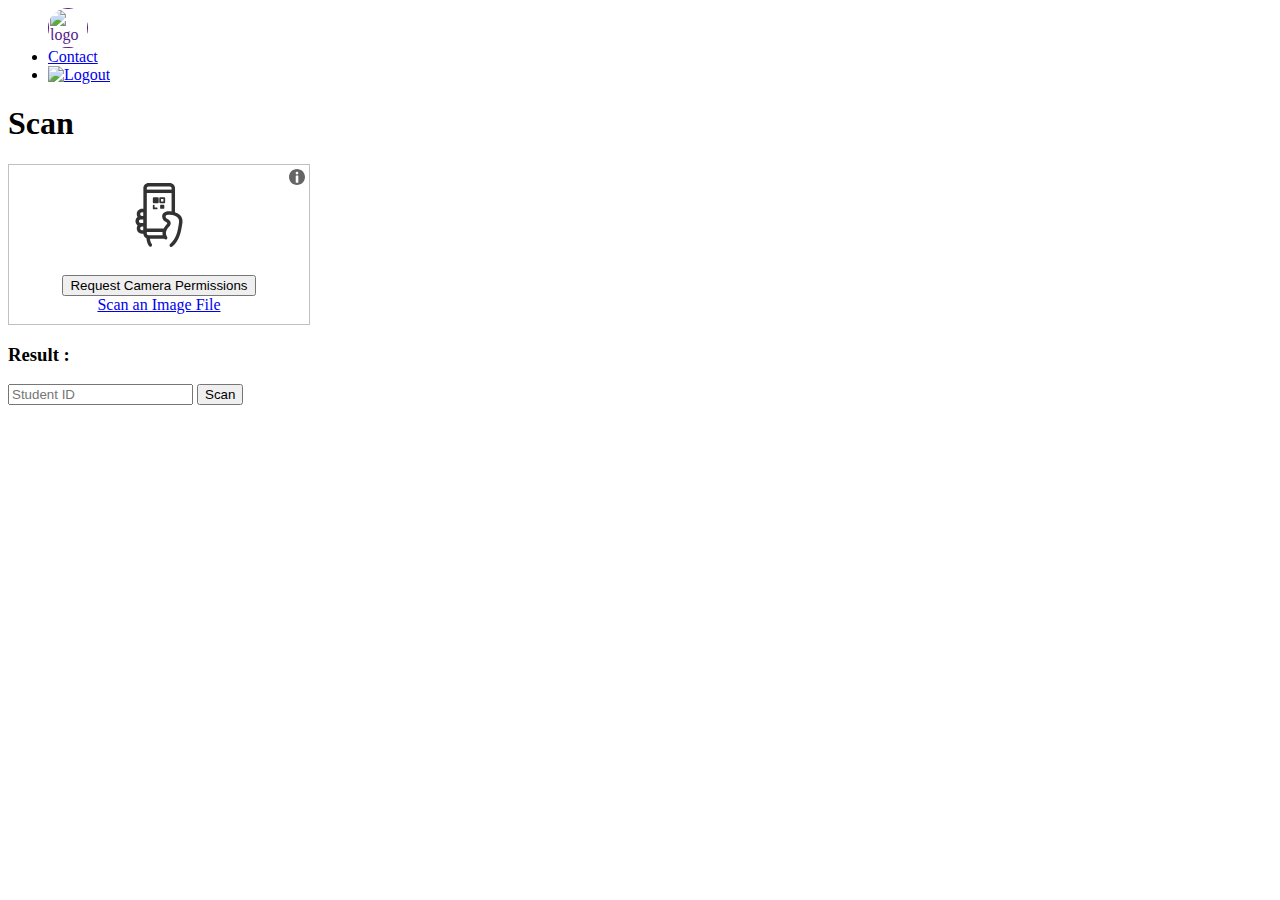
==== pages/scanner.html @ 8c77fcfb "working scanner" ====
<html lang="en">
<head>
    <meta charset="UTF-8">
    <meta http-equiv="X-UA-Compatible" content="IE=edge">
    <meta name="viewport" content="width=device-width, initial-scale=1.0">
    <title>Attend QR</title>
    
    <link rel="stylesheet" href="../css/styles.css">
    <link rel="apple-touch-icon" sizes="180x180" href="../assets/apple-touch-icon.png">
    <link rel="icon" type="image/png" sizes="32x32" href="../assets/favicon-32x32.png">
    <link rel="icon" type="image/png" sizes="16x16" href="../assets/favicon-16x16.png">
    <link rel="manifest" href="/site.webmanifest">
</head>

<body>

    <nav class="navbar">
        <ul class="nav-list">
            <div class="logo"><a href=""><img src="../assets/apple-touch-icon.png" alt="logo" style="width:40px;height:40px;border-radius:50px;"></a></div>
            <!-- <li class="nav-item"><a href="">Scan</a></li> -->
            <li class="nav-item"><a href="contact.html">Contact</a></li>
            <li class="nav-item"><a href="logout.html"><img src="../assets/logout.png" alt="Logout"></a></li>
        </ul>
    </nav>

    <script src="../scripts/html5-qrcode.min.js"></script>

    <div class="canvas">
        <h1 class="scan">Scan</h1>
    
        <div id="reader" style="width:300px">
        </div>
        
        <div id="qr-reader-results">
            <h3>Result : </h3>
        </div>

        <form action="./attend.html">
            <input type="text" name="stud" id="stud" placeholder="Student ID">
            <input type="submit" id="ID" value="Scan">
        </form>
    </div>

    <script type="text/javascript">
        var resultContainer = document.getElementById('qr-reader-results');
        var lastResult, countResults = 0;

        function onScanSuccess(decodedText, decodedResult) {
            if (decodedText !== lastResult) {
                ++countResults;
                lastResult = decodedText;
                // Handle on success condition with the decoded message.
                console.log(`Scan result ${decodedText}`, decodedResult);
                document.getElementById('stud').value = decodedText;
            }
            //console.log(decodedResult)
        }

        var html5QrcodeScanner = new Html5QrcodeScanner(
            "reader", { fps: 20, qrbox: 300 });
        html5QrcodeScanner.render(onScanSuccess);
    </script>
</body>
</html>
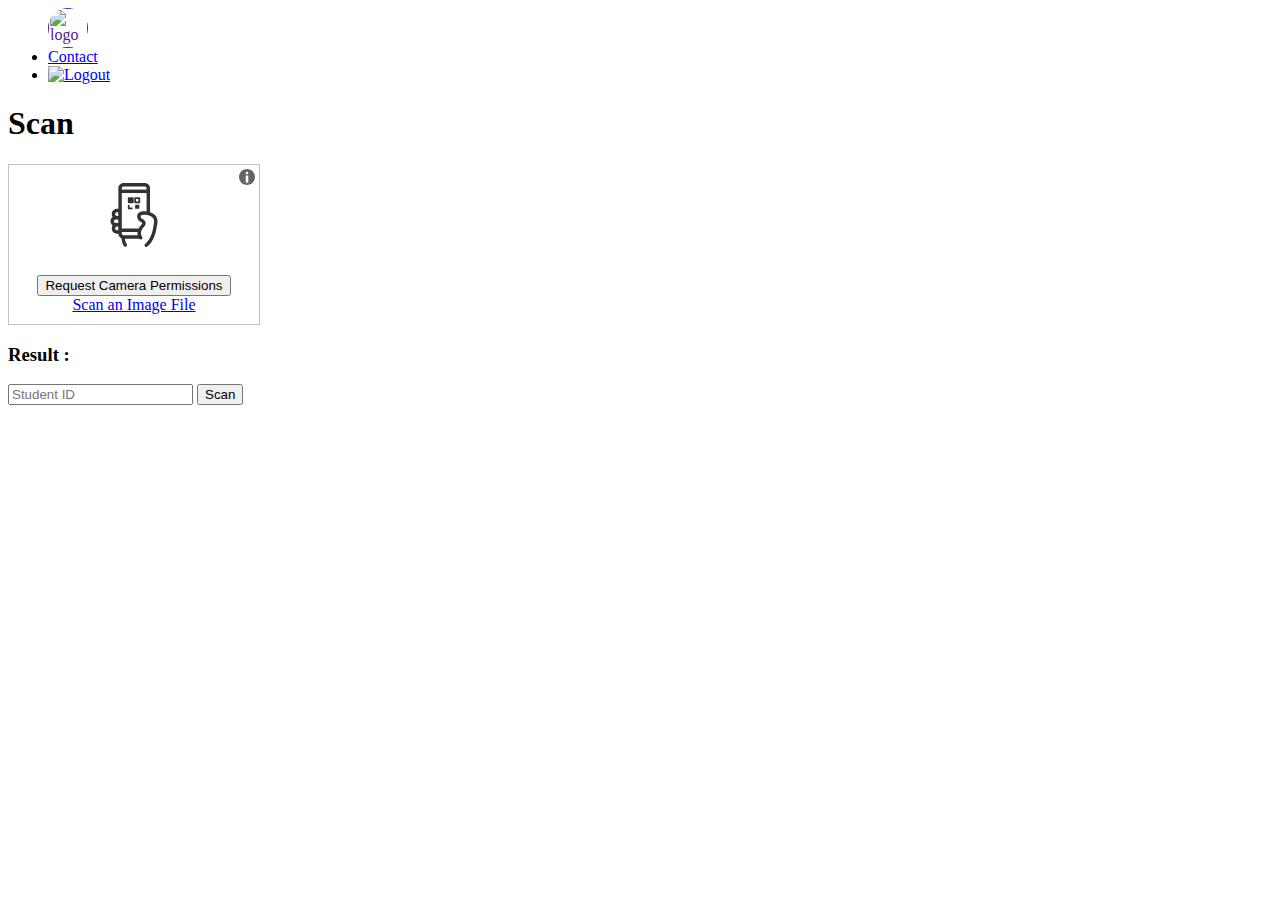
==== commit e477c323: "scanner improved" ====
--- a/pages/scanner.html
+++ b/pages/scanner.html
@@ -28,7 +28,7 @@
     <div class="canvas">
         <h1 class="scan">Scan</h1>
     
-        <div id="reader" style="width:300px">
+        <div id="reader" style="width:250px">
         </div>
         
         <div id="qr-reader-results">
@@ -57,7 +57,7 @@
         }
 
         var html5QrcodeScanner = new Html5QrcodeScanner(
-            "reader", { fps: 20, qrbox: 300 });
+            "reader", { fps: 20, qrbox: 250 });
         html5QrcodeScanner.render(onScanSuccess);
     </script>
 </body>
